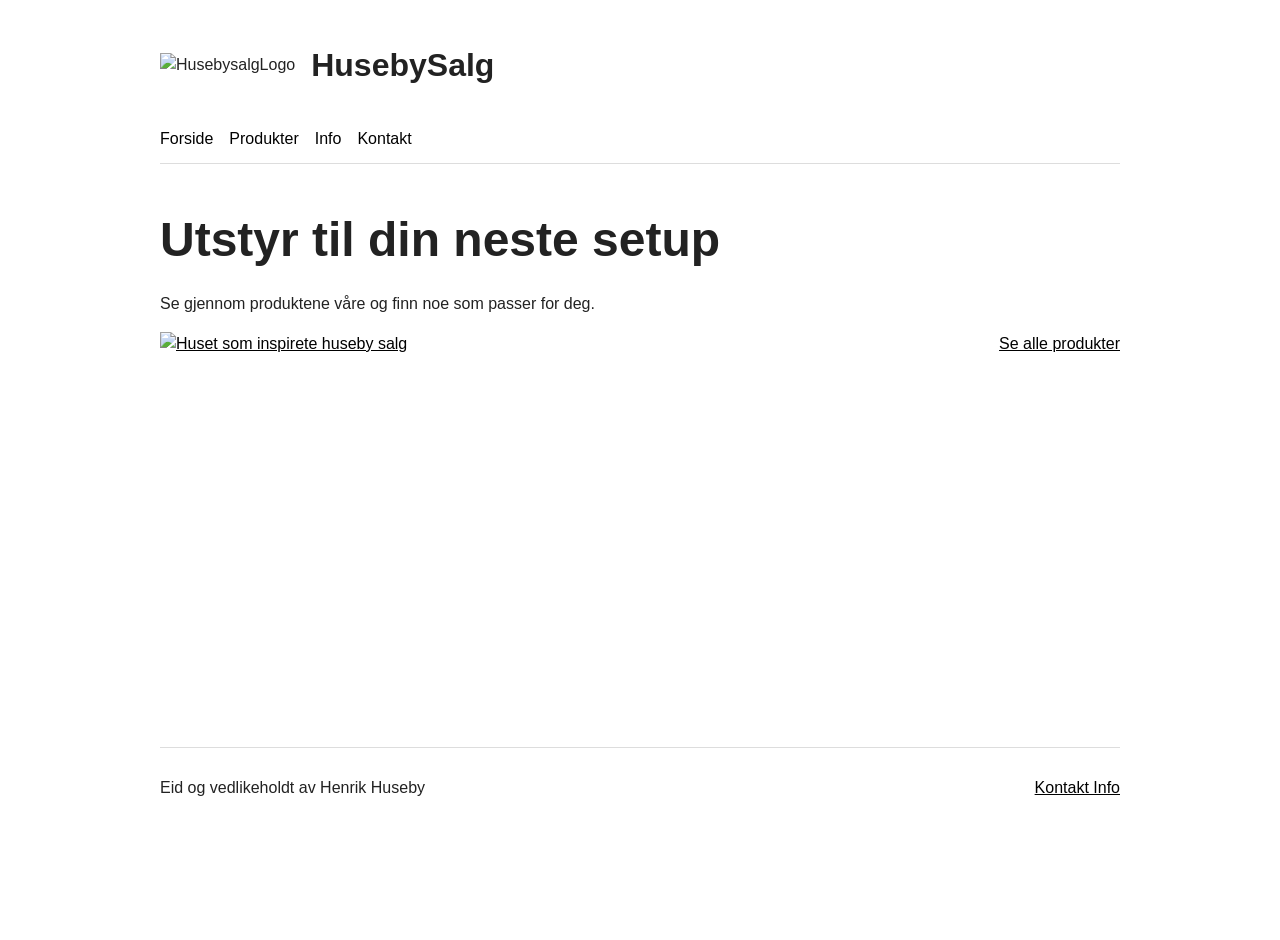
==== index.html @ bbdd35a0 "husebysalg_v3" ====
<!DOCTYPE html>
<html lang="nb">
<head>
    <meta charset="UTF-8">
    <meta name="viewport" content="width=device-width, initial-scale=1.0">
    <title>Nettbutikk</title>
    <link rel="stylesheet" href="style.css">
</head>
<body>
    <header>
        <div class="logo">
            <img src="img/logo.png" alt="HusebysalgLogo">
        </div>
        <h1>HusebySalg</h1>
    </header>
    <nav class="hovedmeny" aria-label="Hovedmeny">
        <a href="index.html" aria-current="page">Forside</a>
        <a href="produktside.html">Produkter</a>
        <a href="info.html">Info</a>
        <a href="kontaktside.html">Kontakt</a>
    </nav>
    <main>
        <section class="butikkintro">
            <h2>Utstyr til din neste setup</h2>
            <p>Se gjennom produktene våre og finn noe som passer for deg.</p>
        </section>
        <section>
            <div class="seksjonstittel">
                <a href="produktside.html"> <img src="img/house.png" alt="Huset som inspirete huseby salg"></a>
                <a href="produktside.html">Se alle produkter</a>
            </div>
        </section>
    </main>
    <footer>
        <p>Eid og vedlikeholdt av Henrik Huseby</p>
        <a href="kontaktside.html">Kontakt Info</a>
    </footer>
    <script src="Nettbutikk.js"></script>
</body>
</html>
---- style.css ----
body {
  max-width: 960px;
  min-height: 100vh;
  margin: 0 auto;
  padding: 20px;
  color: #222;
  background: #fff;
  font: 16px/1.5 Arial, sans-serif;
}

header,
.hovedmeny,
footer {
  display: flex;
  align-items: center;
  gap: 16px;
}

header .logo img {
  width: 48px;
  height: 48px;
  object-fit: contain;
}

.hovedmeny {
  flex-wrap: wrap;
  margin: 16px 0 32px;
  padding-bottom: 12px;
  border-bottom: 1px solid #ddd;
}

a {
  color: #000000;
}

.hovedmeny a,
.tilbake {
  text-decoration: none;
}

main {
  min-height: 55vh;
}


.butikkintro h2 {
  margin-bottom: 8px;
  font-size: clamp(1.8rem, 5vw, 3rem);
}

.seksjonstittel {
  display: flex;
  align-items: baseline;
  justify-content: space-between;
  gap: 16px;
}

.varer {
  display: grid;
  grid-template-columns: repeat(auto-fit, minmax(280px, 1fr));
  gap: 16px;
}


.vare {
  display: flex;
  flex-direction: column;
  gap: 8px;
  padding: 18px;
  border: 1px solid #ddd;
  border-radius: 12px;
  background: #fff;
  box-shadow: 0 3px 10px rgba(0, 0, 0, 0.06);
  transition: transform 0.2s, box-shadow 0.2s;
}

.vare:hover {
  transform: translateY(-4px);
  box-shadow: 0 8px 18px rgba(0, 0, 0, 0.12);
}

.produktlenke {
  color: inherit;
  text-decoration: none;
}

.bilde {
  width: 100%;
  height: 150px;
  object-fit: contain;
  margin-bottom: 8px;
}

.vare h2 {
  margin: 0;
  font-size: 1.15rem;
}

.vare p {
  margin: 0;
}

.type {
  color: #666;
  font-size: 0.9rem;
}

.produktdetalj {
  display: grid;
  grid-template-columns: minmax(0, 1fr) minmax(0, 1fr);
  gap: 24px;
  align-items: center;
  margin-top: 32px;
}

.produktdetaljbilde {
  width: 100%;
  max-height: 320px;
  object-fit: contain;
}

.kjopsknapp {
  display: inline-block;
  padding: 9px 14px;
  color: #fff;
  font: inherit;
  text-decoration: none;
  background: #514d2b;
  border: 0;
  cursor: pointer;
}

.kjopsknapp:hover {
  background: #222;
}

.imgK img {
  width: 48px;
  height: 48px;
  object-fit: contain;
}

footer {
  justify-content: space-between;
  flex-wrap: wrap;
  margin-top: 48px;
  padding-top: 12px;
  border-top: 1px solid #ddd;
}


grid {
  
}
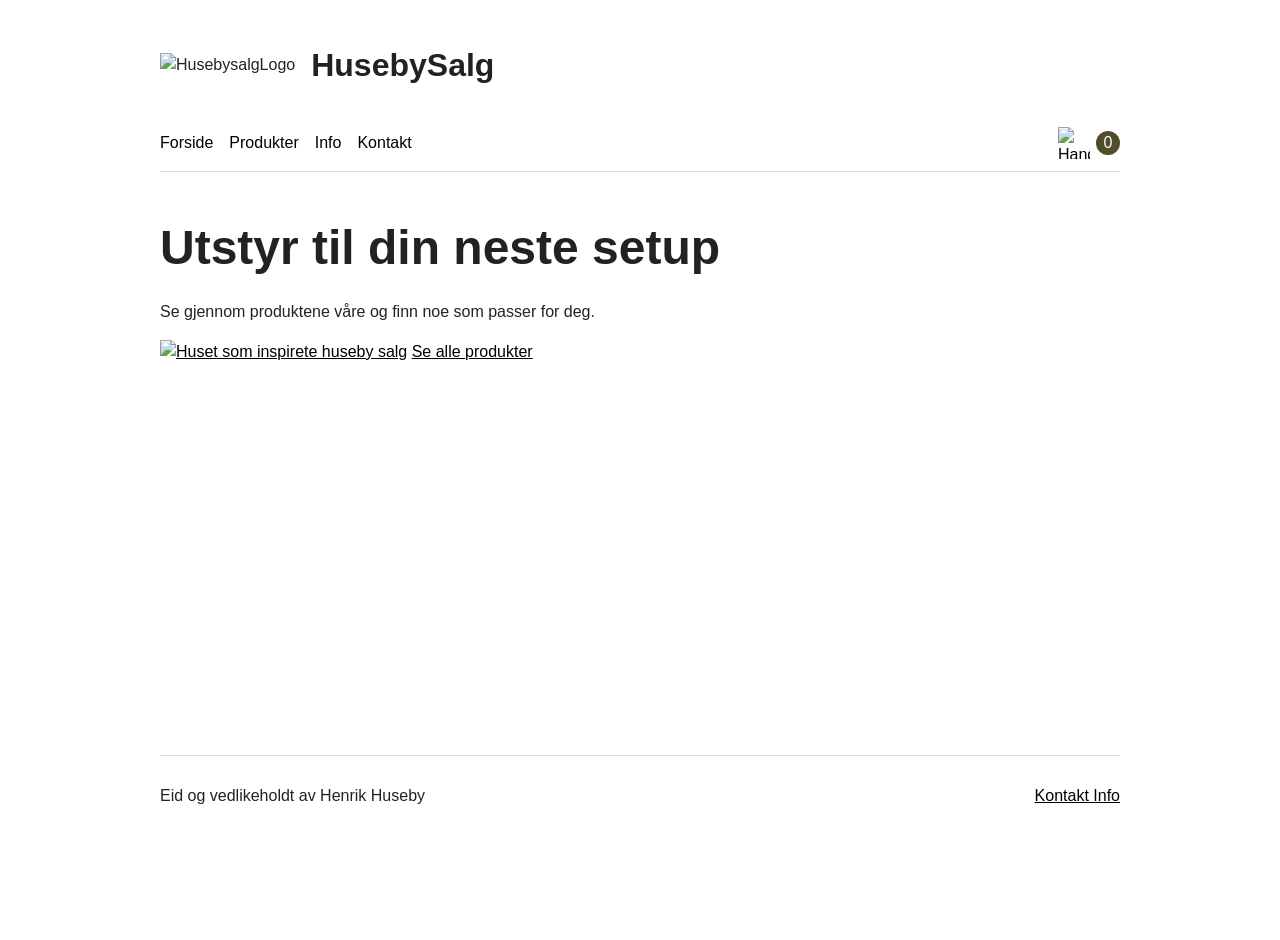
==== commit 11cb0750: "husebysalg_v4" ====
--- a/index.html
+++ b/index.html
@@ -18,6 +18,10 @@
         <a href="produktside.html">Produkter</a>
         <a href="info.html">Info</a>
         <a href="kontaktside.html">Kontakt</a>
+        <a class="kurvlenke" href="handlekurv.html" aria-label="Åpne handlekurv">
+            <img src="img/shopping-cart.png" alt="Handlekurv">
+            <span id="antallKurv">0</span>
+        </a>
     </nav>
     <main>
         <section class="butikkintro">
@@ -35,6 +39,7 @@
         <p>Eid og vedlikeholdt av Henrik Huseby</p>
         <a href="kontaktside.html">Kontakt Info</a>
     </footer>
-    <script src="Nettbutikk.js"></script>
+    <script src="produkter.js"></script>
+    <script src="script.js"></script>
 </body>
 </html>
--- a/style.css
+++ b/style.css
@@ -38,6 +38,28 @@
   text-decoration: none;
 }
 
+.kurvlenke {
+  display: inline-flex;
+  align-items: center;
+  gap: 6px;
+  margin-left: auto;
+  text-decoration: none;
+}
+
+.kurvlenke img {
+  width: 32px;
+  height: 32px;
+  object-fit: contain;
+}
+
+.kurvlenke span {
+  min-width: 1.5em;
+  color: #fff;
+  text-align: center;
+  background: #514d2b;
+  border-radius: 999px;
+}
+
 main {
   min-height: 55vh;
 }
@@ -48,7 +70,7 @@
   font-size: clamp(1.8rem, 5vw, 3rem);
 }
 
-.seksjonstittel {
+.sectiontittel {
   display: flex;
   align-items: baseline;
   justify-content: space-between;
@@ -134,6 +156,22 @@
   background: #222;
 }
 
+.leggTilKnapp,
+.fjernKnapp {
+  width: fit-content;
+  padding: 9px 14px;
+  color: #fff;
+  font: inherit;
+  background: #514d2b;
+  border: 0;
+  cursor: pointer;
+}
+
+.leggTilKnapp:hover,
+.fjernKnapp:hover {
+  background: #222;
+}
+
 .imgK img {
   width: 48px;
   height: 48px;
@@ -147,8 +185,3 @@
   padding-top: 12px;
   border-top: 1px solid #ddd;
 }
-
-
-grid {
-  
-}
